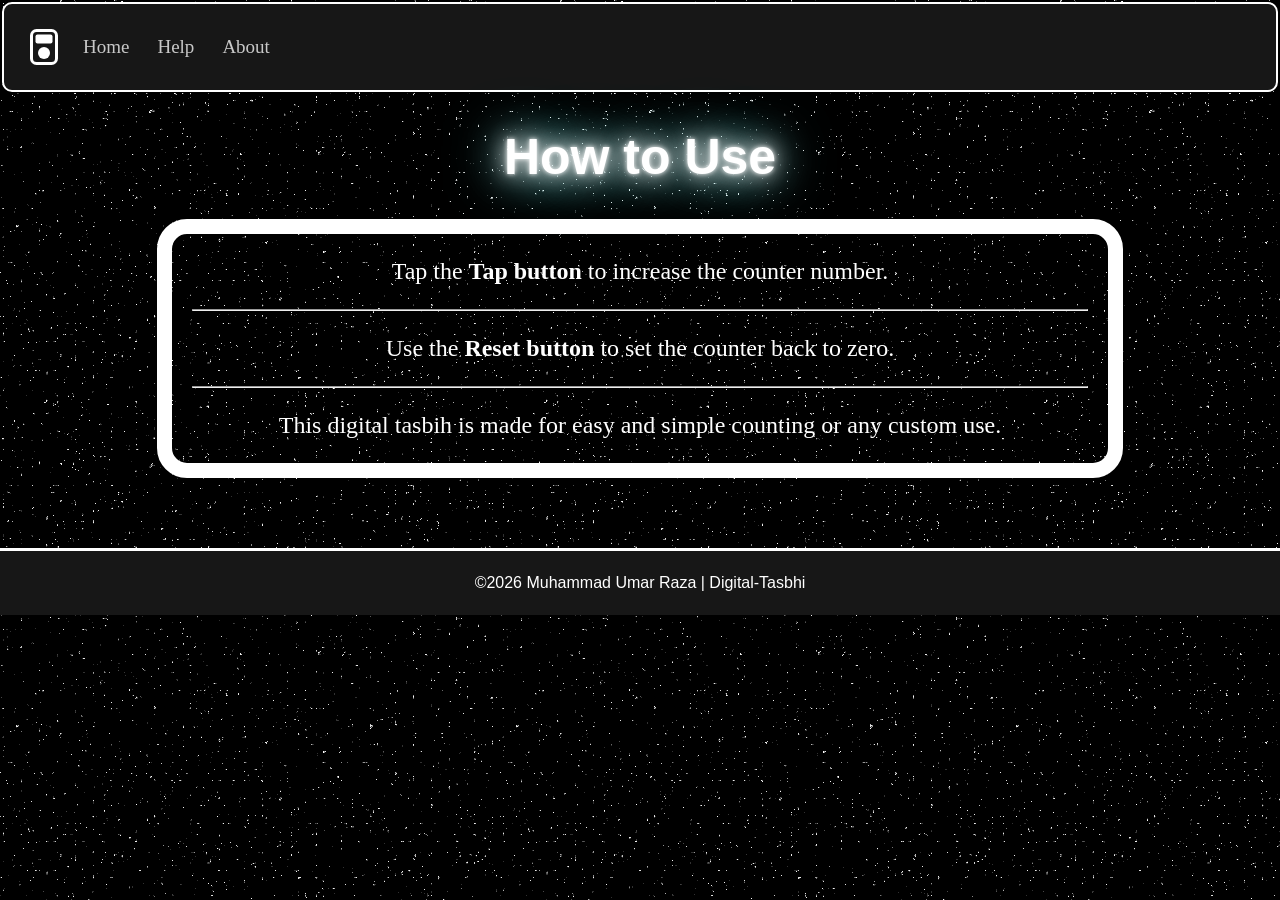
==== help.html @ 8b81da86 "Add files via upload Digital Tasbih Counter website where you can easily count, reset and track your" ====
<!DOCTYPE html>
<html>

<head>
  <title>Digital-Tasbhi_Help</title>
  <meta charset="UTF-8">
  <meta name="viewport" content="width=device-width,initial-scale=1.0">
  <meta name="description"
    content="Learn how to use the Digital Tasbih Counter. Tap the button to increase count, use reset to restart, and understand all features in a simple way.">
  <meta name="robots" content="index, follow">
  <meta name="author" content="Muhammad Umar Raza">
  <link rel="stylesheet" href="style.css">
  <link rel="icon" href="logo.png" />
</head>

<body>
  <header>
    <nav class="navbar">

      <ul>
        <a href="index.html" class="logo">
          <svg width="30" height="37">
            <rect x="2.5" y="2.5" width="25" height="33" rx="5" fill="none" stroke="white" stroke-width="3" />
            <rect x="6.5" y="6.5" width="17" height="9" rx="2" fill="white" />
            <circle cx="15" cy="25" r="6" fill="white" />
          </svg>
        </a>
        <li><a href="index.html">Home</a></li>
        <li><a href="help.html">Help</a></li>
        <li><a href="about.html">About</a></li>
      </ul>

    </nav>
  </header>
  <main class="content">
    <h1>How to Use</h1>
    <div class="cont">
      <p>Tap the <b>Tap button</b> to increase the counter number.</p>
      <hr>
      <p>Use the <b>Reset button</b> to set the counter back to zero.</p>
      <hr>

      <p>This digital tasbih is made for easy and simple counting or any custom use.</p>
    </div>
  </main>
  <footer class="footer">
    <p>&copy;2026 Muhammad Umar Raza | Digital-Tasbhi </p>
  </footer>
</body>

</html>
---- style.css ----
body{
  padding:0 ;
  margin: 0;
  background-image: url('background.gif');
  background-attachment: fixed;
  overflow: auto;
  display: flex;
  flex-direction: column;
  
}
.navbar{
  background-color:#171717 ;
  margin: 2px 2px;
  border : 2px solid white;
  border-radius:10px;
}
.navbar ul{
  display: flex;
  margin-left: -15px;
  overflow: hidden;
}
.navbar li{
  list-style: none;
  margin: 16px 14px;
}
.navbar a{
  -webkit-tap-highlight-color: transparent;
}
.navbar a:link{
  text-decoration: none;
  color: #c8c8c8;
  font-family: Tahoma;
  font-size: 19px;
  user-select: none;
}
.navbar a:visited{
  color: #c8c8c8;
}

.navbar a:hover{
  color: white;
}
.navbar .logo{
  margin-top: 8px;
  margin-right: 10px;
}

.main{
  display: flex;
  justify-content: center;
  align-items: flex-start;
  min-height: 80vh;
}

h1{
  text-align: center;
  font-size: 50px;
  color: white;
  font-family: 'Orbitron', sans-serif;
  text-shadow: 
    0 0 5px white,
    0 0 20px white,
    0 0 40px white,
    0 0 60px cyan;
    user-select: none;
}

.full{
  border: 35px solid white;
  border-radius: 60px;
  height: 330px;
  width: 270px;
  position: relative;
  display: flex;
  align-items: center;
  justify-content: center;
}
.tap{
  position: absolute;
  top: 175px;
  width: 120px;
  left: 27%;
  height: 120px;
  border: 1px solid white;
  border-radius: 50%;
  background-color: white;
  font-size: 30px;
  user-select: none;
  box-shadow: 0 0 5px white,
              0 0 10px white,
              0 0 15px white,
              0 0 10px cyan;
  
}
.screen{
  position: absolute;
  top: 24px;
  left: 8.5%;
  font-size:60px;
  width: 220px;
  height: 110px;
  color: black;
  background-color: white;
  text-align: center;
  border: 2px solid white;
  border-radius: 20px;
  display: flex;
  align-items: center;
  justify-content: center;
  user-select: none;
  font-family: 'Segoe UI', Tahoma, Geneva, Verdana, sans-serif;
  
}

#score{
  margin-bottom: 5px;
}
.reset{
  width: 60px;
  height: 25px;
  border: 2px solid red;
  background-color: red;
  border-radius: 20px;
  position: absolute;
  top: 155px;
  left: 68%;
  user-select: none;
  display: flex;
  align-items: center;
  justify-content: center;
  box-shadow: 0 0 5px rgb(255, 85, 85),
              0 0 10px rgb(255, 113, 113),
              0 0 15px rgb(255, 181, 181),
              0 0 10px rgb(232, 255, 255);
}
.cont{
  color: white;
  margin-bottom: 30px;
  text-align: center;
  width: 70vw;
  border: 15px solid white;
  border-radius: 30px;
  font-family: Georgia;
  font-size: 24px;
  padding: 0 20px;
  
}
.help p{
  margin: 20px auto;
}

.main{
  overflow: auto;

}
.footer{
  color: white;
  display: flex;
  justify-content: center;
  border-top: 3px solid white;
  padding: 7px 0;
  background-color:#171717 ;
  font-family: 'Segoe UI', Tahoma, Geneva, Verdana, sans-serif;
  margin-top: 40px;
  text-align: center;
  
}
.content{
  display: flex;
  flex-direction: column;
  align-items: center;
  justify-content: center;
}
.pad{
  padding: 0 40px;
}
@media only screen and (max-width: 455px){
  .navbar{
  margin: 2px 2px;
  border: 2px solid white;
  border-radius:8px;
}
.navbar ul{
  display: flex;
  flex-wrap: wrap;
  margin-left: -10px;
  margin: 10px 0;
}
.navbar li{
  margin: 16px 10px;
}
.navbar a:link{
  font-size: 18px;
}
h1{
  font-size: 40px;
}

.full{
  border: 30px solid white;
  border-radius: 50px;
  height: 260px;
  width: 200px;
  position: relative;
}
.tap{
  top: 155px;
  width: 80px;
  left: 29%;
  height: 80px;
  font-size: 25px;
  
  
}
.screen{
  top: 20px;
  left: 9%;
  font-size:60px;
  width: 160px;
  height: 90px;
  border-radius: 18px;
}

.reset{
  top: 130px;
  left: 66%;
   width: 45px;
  height: 17px;
  box-shadow: 0 0 3px rgb(255, 85, 85),
              0 0 8px rgb(255, 113, 113),
              0 0 12px rgb(255, 181, 181),
              0 0 5px rgb(232, 255, 255);
}
.footer{
  margin-top: 0;
  padding: 10px;

}
.main{
   margin-bottom: -70px;
  margin-top: 15px;
}
.logo{
  margin-left: -19px;
}
.cont{
  margin-bottom: 70px;
  padding: 0 10px;
}
.pad{
  padding: 0 20px;
}
}
@media only screen and (min-width: 750px){
  .main{
    margin-bottom: -30px;
  }
}
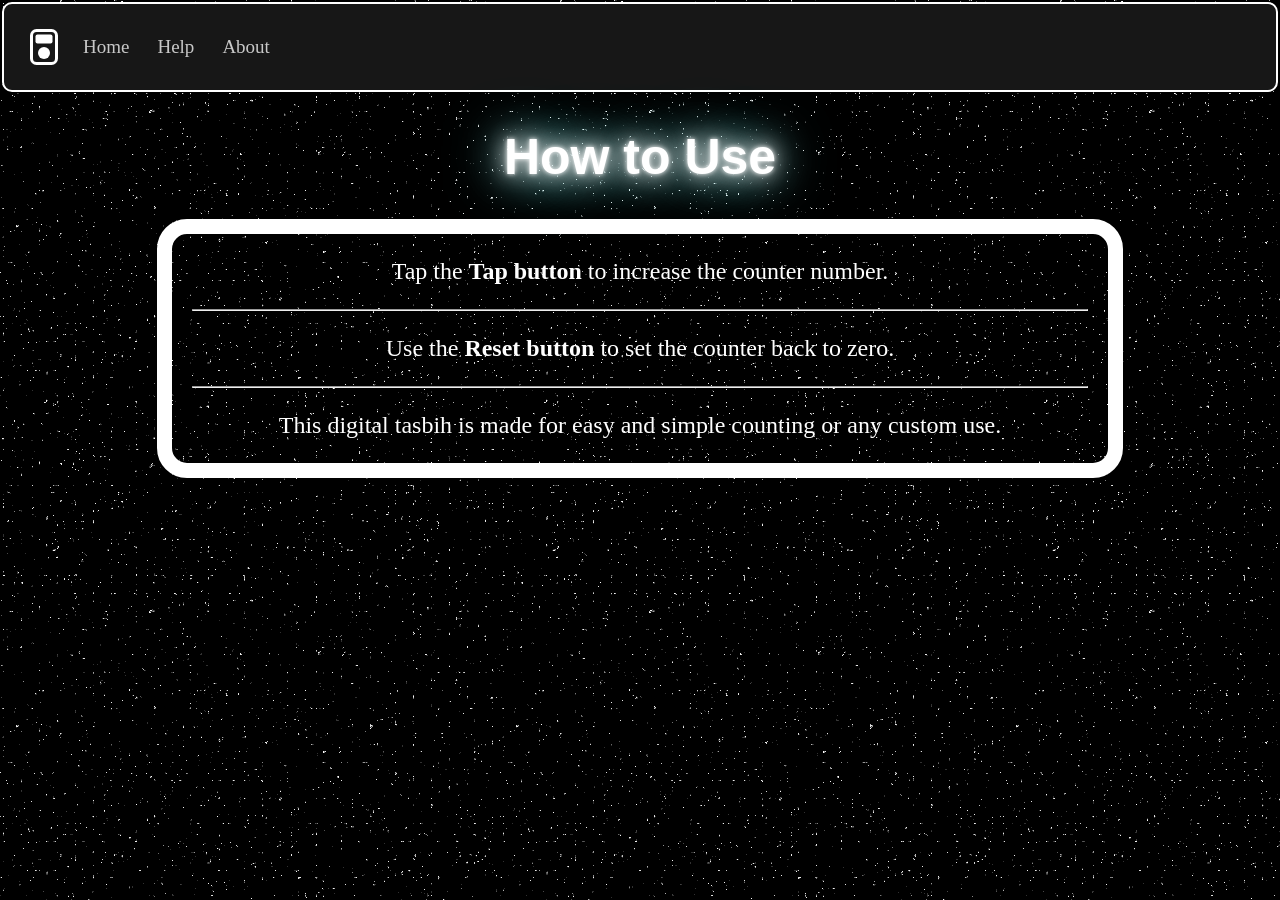
==== commit aeed216c: "Remove footer from help.html Removed footer section from help.html" ====
--- a/help.html
+++ b/help.html
@@ -43,9 +43,7 @@
       <p>This digital tasbih is made for easy and simple counting or any custom use.</p>
     </div>
   </main>
-  <footer class="footer">
-    <p>&copy;2026 Muhammad Umar Raza | Digital-Tasbhi </p>
-  </footer>
+  
 </body>
 
-</html>+</html>
--- a/style.css
+++ b/style.css
@@ -6,6 +6,7 @@
   overflow: auto;
   display: flex;
   flex-direction: column;
+  min-height: 100vh;
   
 }
 .navbar{
@@ -50,6 +51,7 @@
   justify-content: center;
   align-items: flex-start;
   min-height: 80vh;
+  overflow: auto;
 }
 
 h1{
@@ -149,10 +151,7 @@
   margin: 20px auto;
 }
 
-.main{
-  overflow: auto;
-
-}
+
 .footer{
   color: white;
   display: flex;
@@ -255,4 +254,4 @@
   .main{
     margin-bottom: -30px;
   }
-}+}
